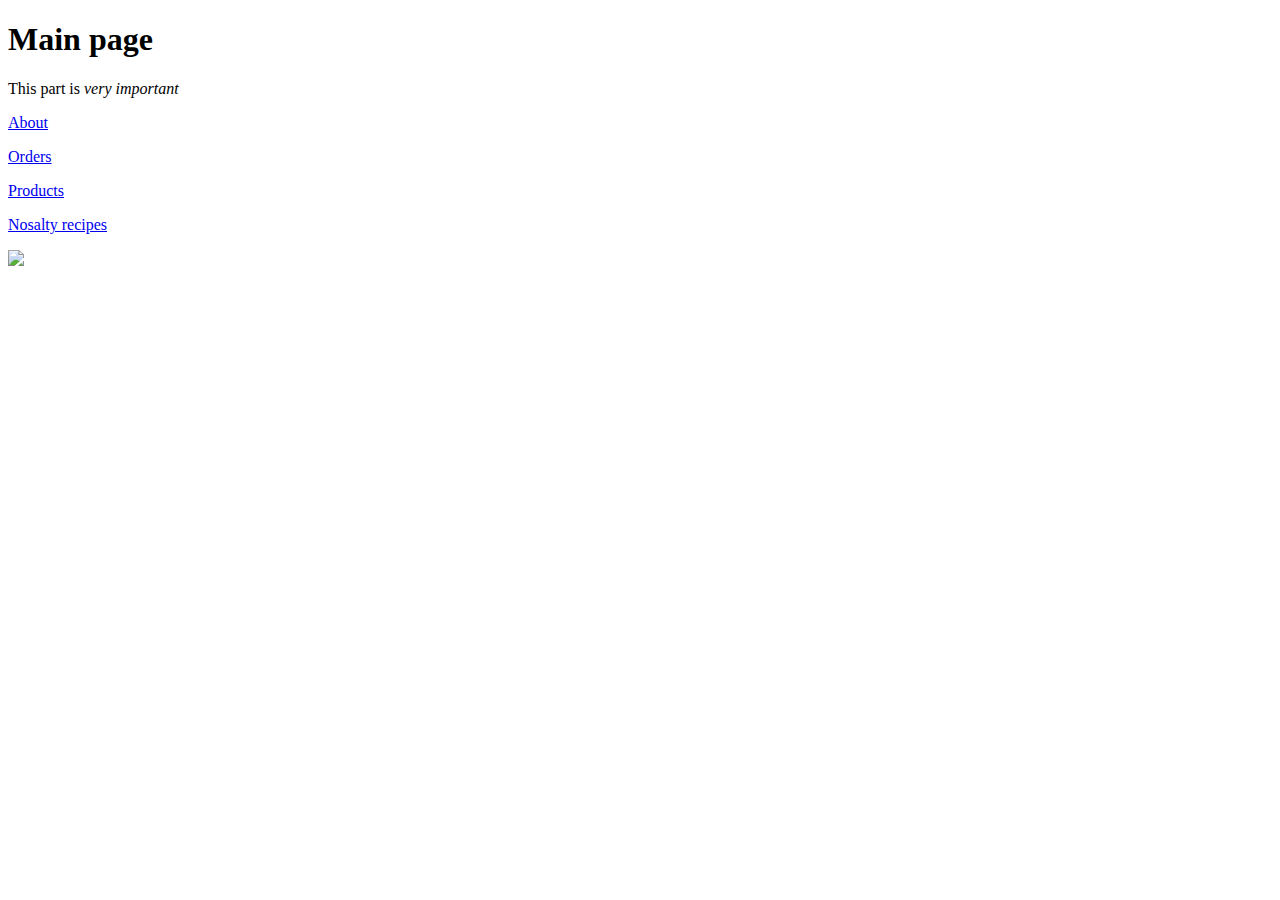
==== index.html @ 26b82865 "all" ====
<!DOCTYPE html>
<html lang="en">
<head>
    <meta charset="UTF-8">
    <meta name="viewport" content="width=device-width, initial-scale=1.0">
    <title>Szakácskönyv</title>
</head>
<body>
    <h1>Main page</h1>
    <p>This part is <i>very important</i></p>
    <p><a href="http://127.0.0.1:5500/about.html">About</a></p>
    <p><a href="pages/orders.html">Orders</a></p>
    <p><a href="pages/products.html">Products</a></p>
    <p><a target="blank" href="https://www.nosalty.hu/">Nosalty recipes</a></p>
    <img src="https://08.img.avito.st/640x480/5673223708.jpg">
</body>
</html>
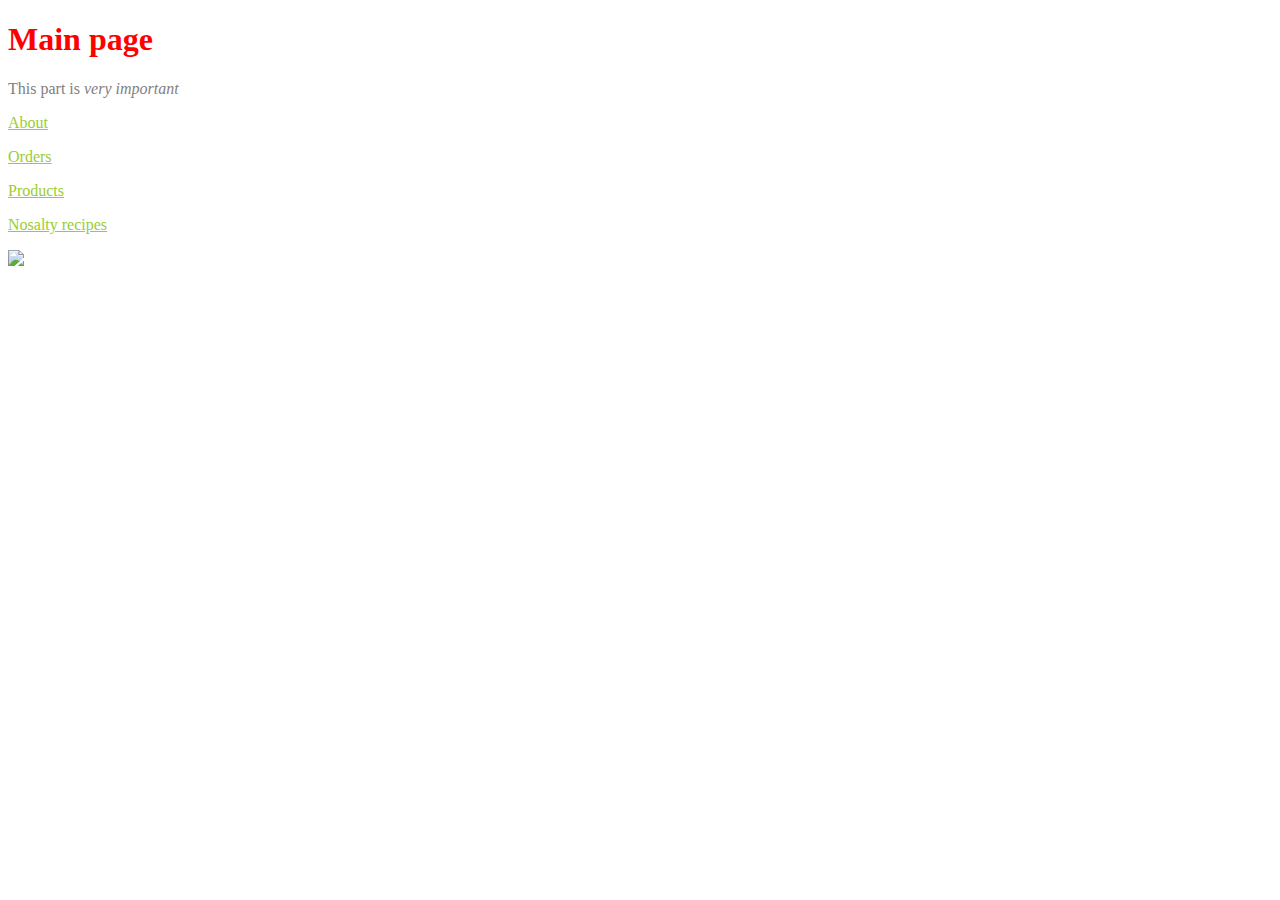
==== commit 6b23ea73: "second" ====
--- a/index.html
+++ b/index.html
@@ -4,11 +4,12 @@
     <meta charset="UTF-8">
     <meta name="viewport" content="width=device-width, initial-scale=1.0">
     <title>Szakácskönyv</title>
+    <link rel="stylesheet" href="css/style.css">
 </head>
 <body>
     <h1>Main page</h1>
     <p>This part is <i>very important</i></p>
-    <p><a href="http://127.0.0.1:5500/about.html">About</a></p>
+    <p><a href="/about.html">About</a></p>
     <p><a href="pages/orders.html">Orders</a></p>
     <p><a href="pages/products.html">Products</a></p>
     <p><a target="blank" href="https://www.nosalty.hu/">Nosalty recipes</a></p>
--- a/css/style.css
+++ b/css/style.css
@@ -0,0 +1,16 @@
+h1{
+    color:red;
+}
+
+p{
+    color:grey;
+    font-size: 16px;
+}
+
+a{
+    color:yellowgreen;
+}
+
+img{
+    
+}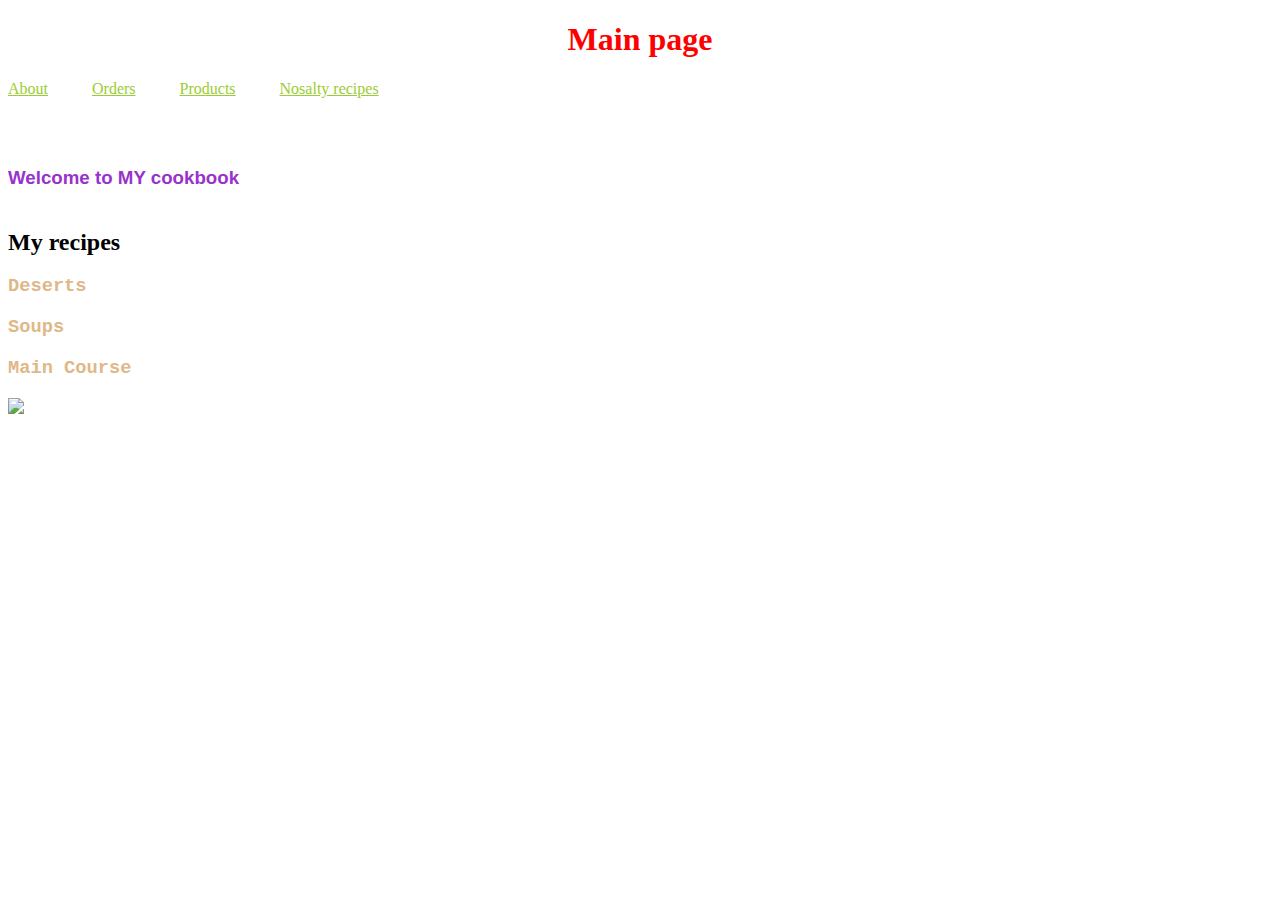
==== commit 1ac33716: "second" ====
--- a/index.html
+++ b/index.html
@@ -4,15 +4,24 @@
     <meta charset="UTF-8">
     <meta name="viewport" content="width=device-width, initial-scale=1.0">
     <title>Szakácskönyv</title>
-    <link rel="stylesheet" href="css/style.css">
+    <link rel="stylesheet" href="/css/style.css">
 </head>
 <body>
     <h1>Main page</h1>
-    <p>This part is <i>very important</i></p>
-    <p><a href="/about.html">About</a></p>
-    <p><a href="pages/orders.html">Orders</a></p>
-    <p><a href="pages/products.html">Products</a></p>
-    <p><a target="blank" href="https://www.nosalty.hu/">Nosalty recipes</a></p>
+    <a href="/about.html">About</a>
+    <a href="pages/orders.html">Orders</a>
+    <a href="pages/products.html">Products</a>
+    <a target="blank" href="https://www.nosalty.hu/">Nosalty recipes</a>
+    <h3 id="alcim">Welcome to <span class="capital">my</span> cookbook</h3>
+
+    <div class="navigation">
+        <h2>My recipes</h2>
+        <h3>Deserts</h3>
+        <h3>Soups</h3>
+        <h3>Main Course</h3>
+        
+    </div>
+
     <img src="https://08.img.avito.st/640x480/5673223708.jpg">
 </body>
 </html>--- a/css/style.css
+++ b/css/style.css
@@ -1,16 +1,41 @@
 h1{
     color:red;
+    text-align: center;
 }
 
 p{
     color:grey;
     font-size: 16px;
+    line-height: normal;
 }
 
 a{
     color:yellowgreen;
+    font-family: Georgia, 'Times New Roman', Times, serif;
+    padding-right: 40px;
+
 }
 
-img{
-    
+h3{
+    color:burlywood;
+    font-family: 'Courier New', Courier, monospace;
+}
+
+#alcim{
+    color:darkorchid;
+    font-family: 'Franklin Gothic Medium', 'Arial Narrow', Arial, sans-serif;
+    padding: 50px 0 20px 0;
+}
+
+.capital {
+    text-transform: uppercase;
+}
+
+.navigation{
+    background-image: none;
+    width: 400px;
+}
+
+img {
+    float: left;
 }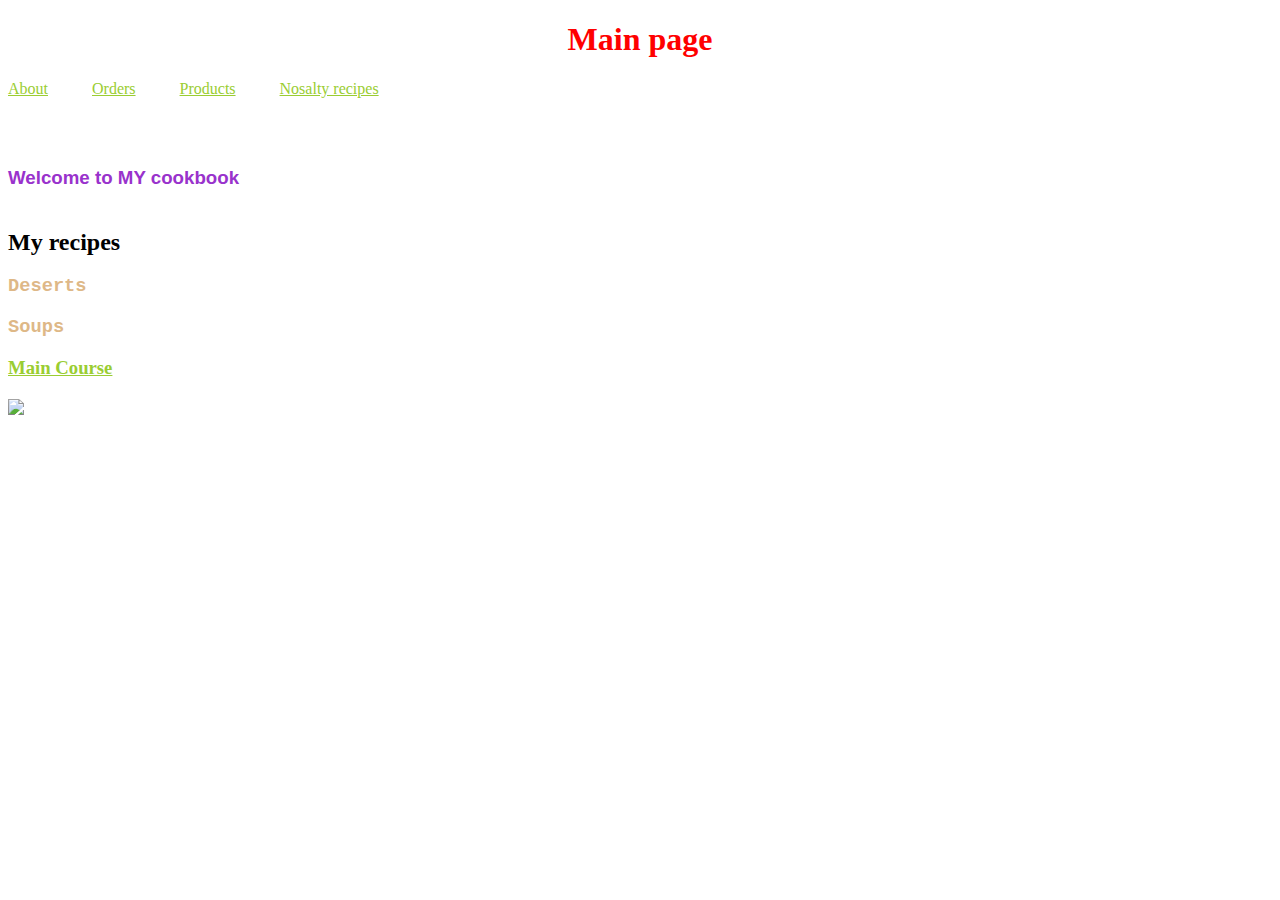
==== commit 200141b4: "second" ====
--- a/index.html
+++ b/index.html
@@ -18,10 +18,9 @@
         <h2>My recipes</h2>
         <h3>Deserts</h3>
         <h3>Soups</h3>
-        <h3>Main Course</h3>
-        
+        <h3><a href="pages/maincourse.html">Main Course</a></h3>
     </div>
 
-    <img src="https://08.img.avito.st/640x480/5673223708.jpg">
+    <img id="alma" src="https://08.img.avito.st/640x480/5673223708.jpg">
 </body>
 </html>--- a/css/style.css
+++ b/css/style.css
@@ -35,7 +35,12 @@
     background-image: none;
     width: 400px;
 }
+#alma {
+    width: 40%;
+    display: block;
+}
 
-img {
-    float: left;
+img{
+    display: inline;
+    width:60%;
 }